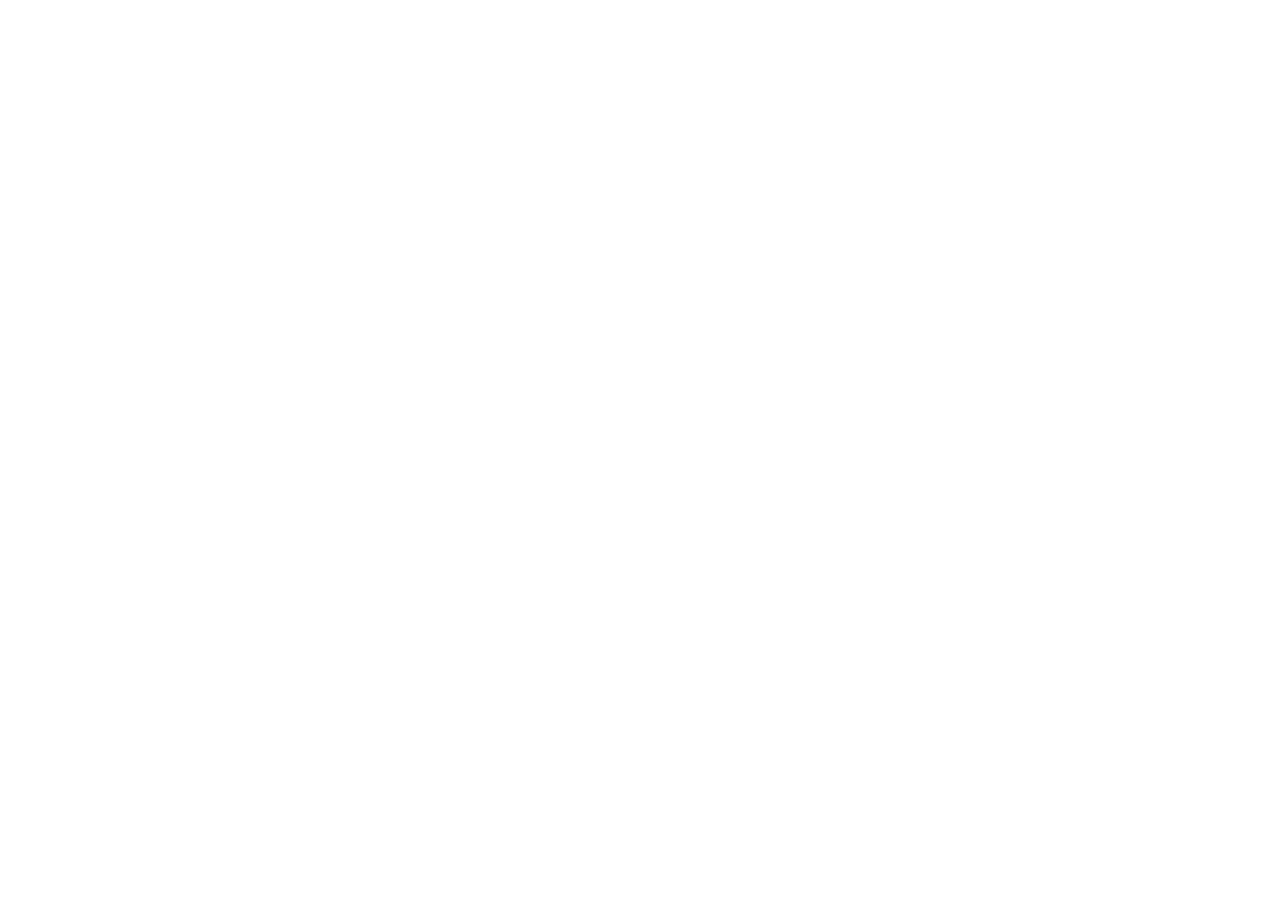
==== list.html @ 7a1f6037 "初始化了基本结构" ====
<!DOCTYPE html>
<html lang="en">
<head>
  <meta charset="UTF-8">
  <meta name="viewport" content="width=device-width, initial-scale=1.0">
  <meta http-equiv="X-UA-Compatible" content="ie=edge">
  <title>list</title>
</head>
<body>
  
</body>
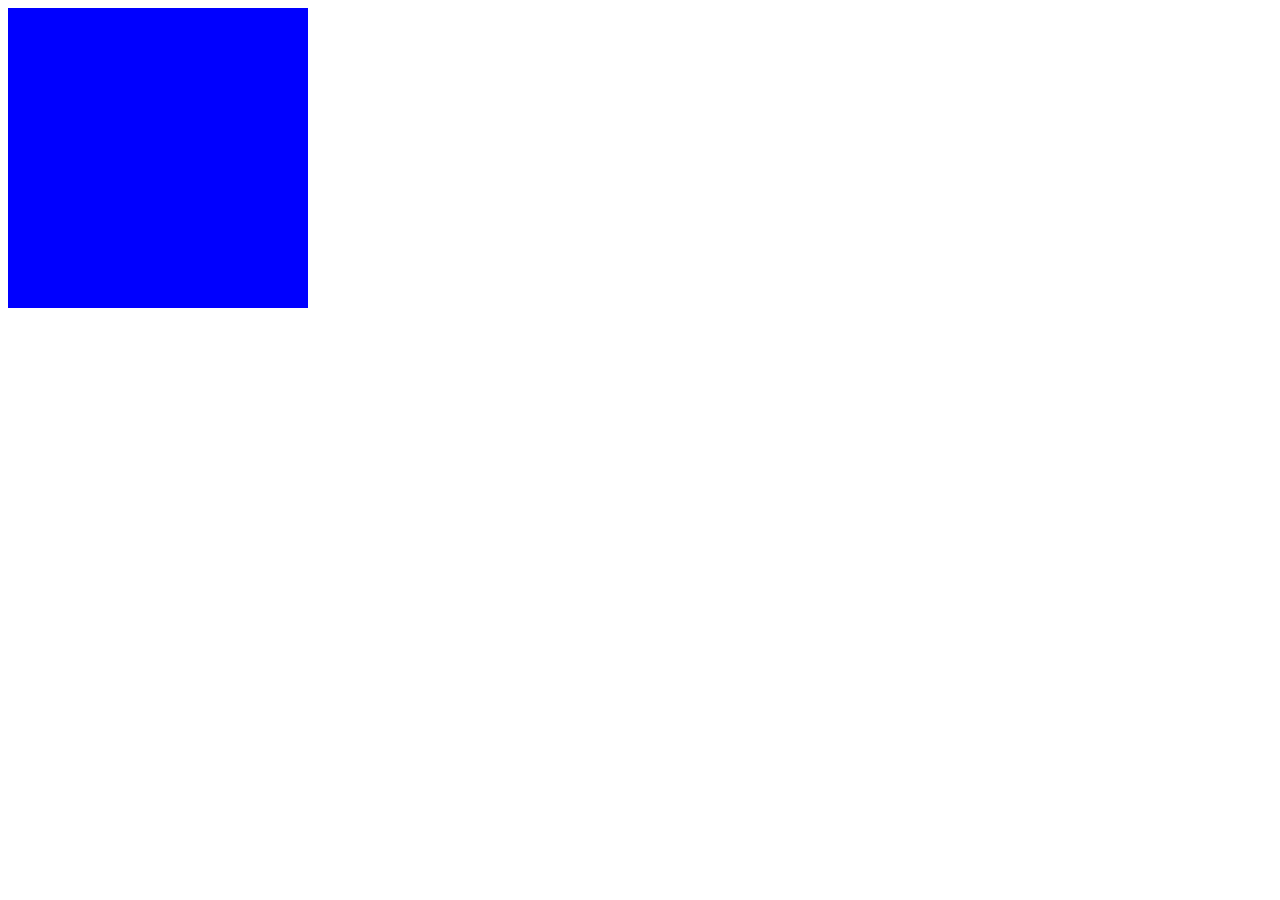
==== commit 4497b6a1: "在list页面完成了结构" ====
--- a/list.html
+++ b/list.html
@@ -5,7 +5,8 @@
   <meta name="viewport" content="width=device-width, initial-scale=1.0">
   <meta http-equiv="X-UA-Compatible" content="ie=edge">
   <title>list</title>
+  <link rel="stylesheet" href="./css/list.css">
 </head>
 <body>
-  
+  <div class="foo"></div>
 </body>--- a/css/list.css
+++ b/css/list.css
@@ -0,0 +1,5 @@
+.foo {
+  width: 300px;
+  height: 300px;
+  background-color: blue;
+}